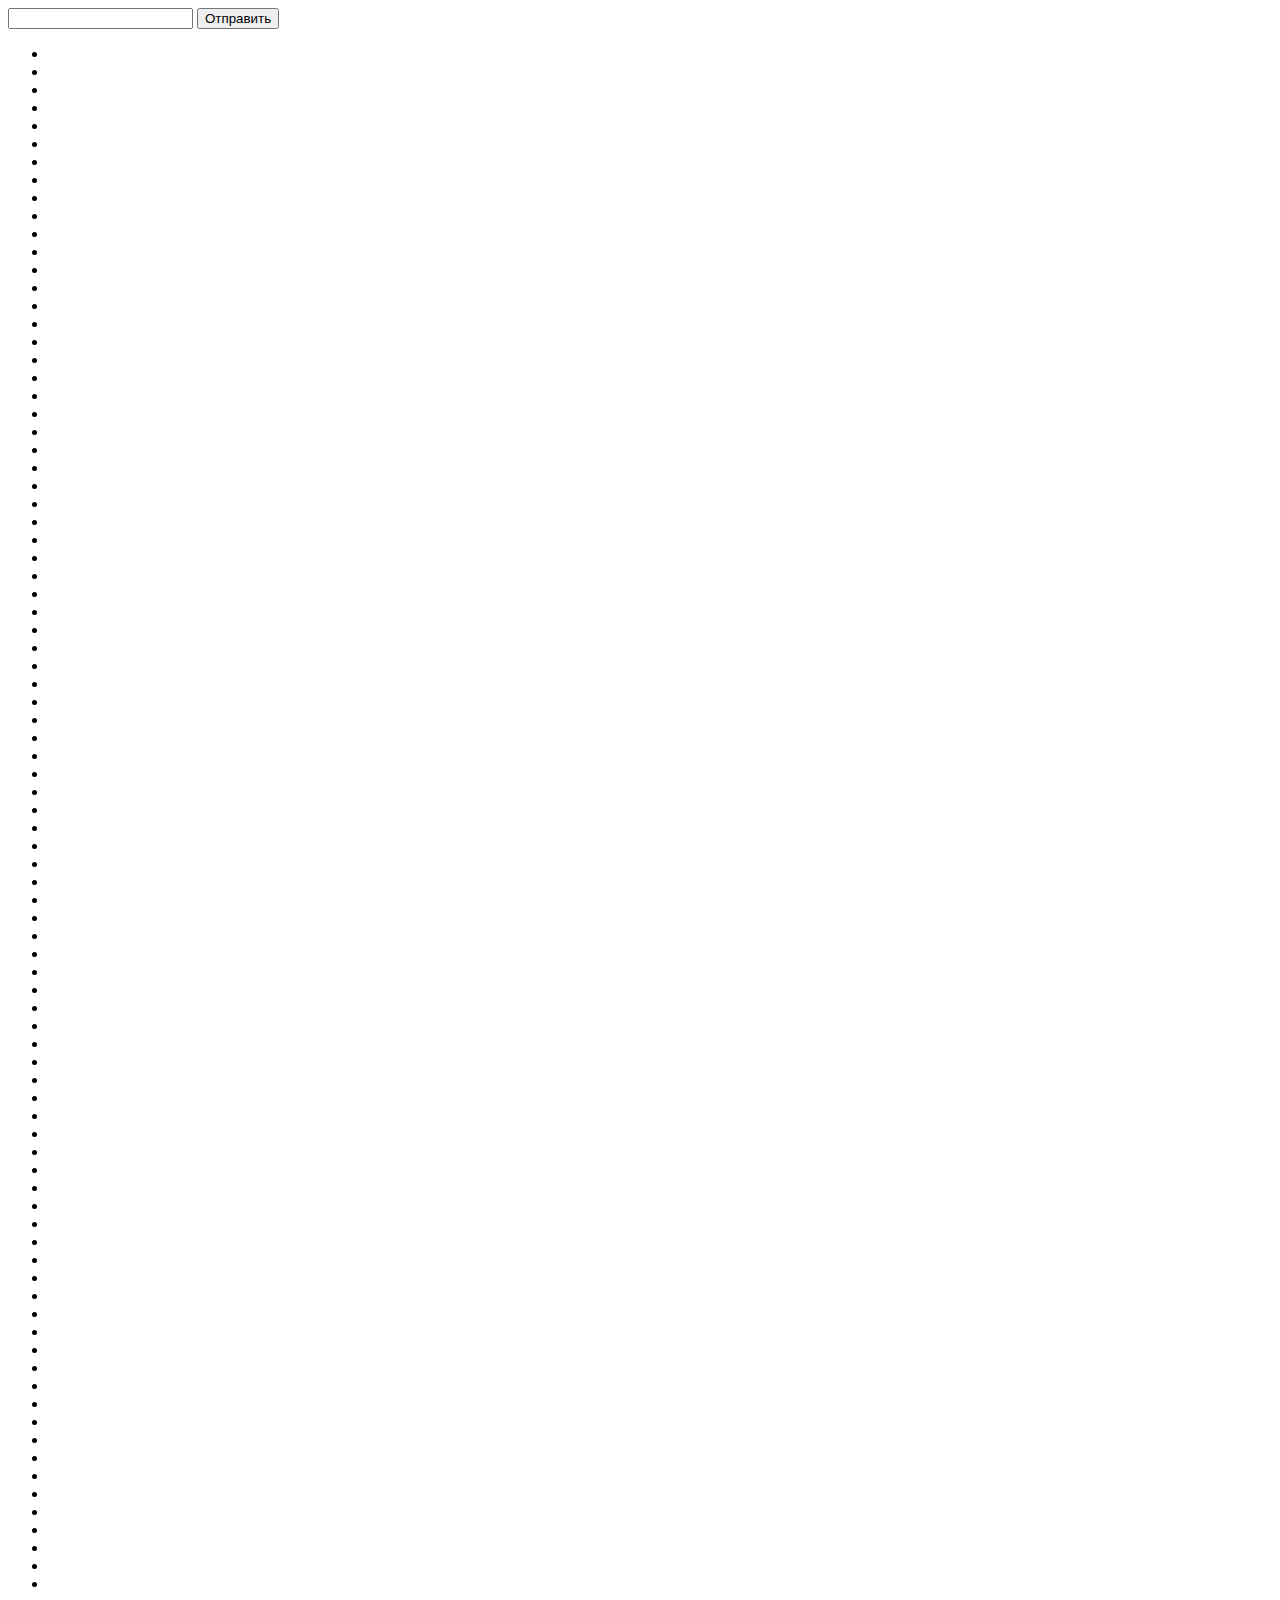
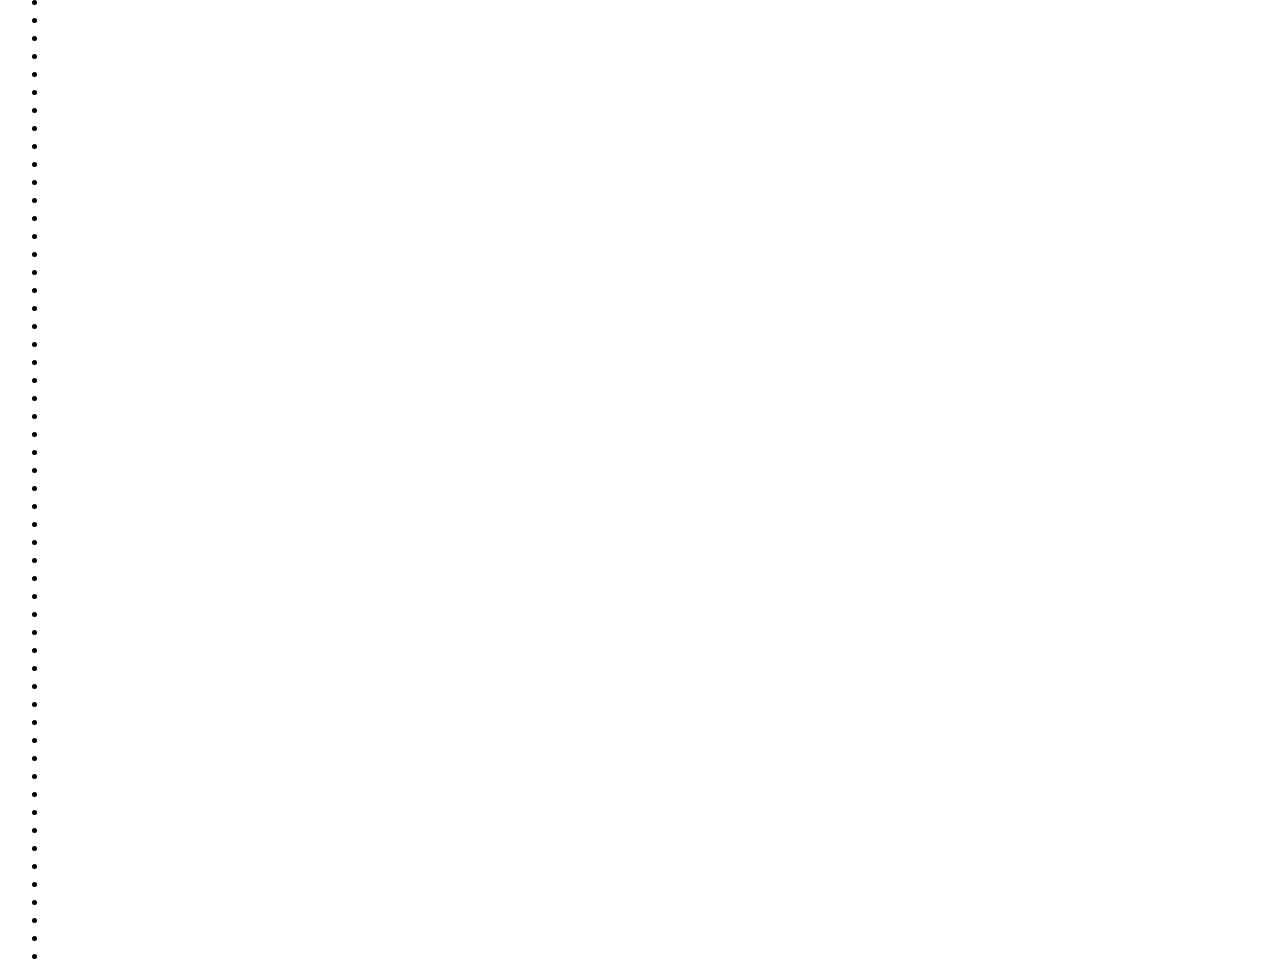
==== index.html @ b8511ce6 "add" ====
<!DOCTYPE html>
<html lang="en">
<head>
    <meta charset="UTF-8">
    <title>Title</title>
</head>
<body>

<form id="publish">
    <input type="text" name="message" id="message">
    <input type="submit" value="Отправить">
</form>


<ul id="messages"></ul>

<script>
    publish.onsubmit = () => {
      console.log(message.value);
      let xhr = new XMLHttpRequest();
      xhr.open('POST', '/publish', true);
      xhr.send(JSON.stringify({message: message.value}));
      message.value = '';
      return false;
    };

    let subscribe = () => {
        let xhr = new XMLHttpRequest();
        xhr.open('GET', '/subscribe', true);

        xhr.onload = () => {

            let li = document.createElement('li');
            li.textContent = this.responseText;
            messages.appendChild(li);
            subscribe();
        };

        xhr.onerror = xhr.onabort = () => {
            setTimeout(subscribe, 500);
        };

        xhr.send('');
    };

    subscribe();

</script>


</body>
</html>
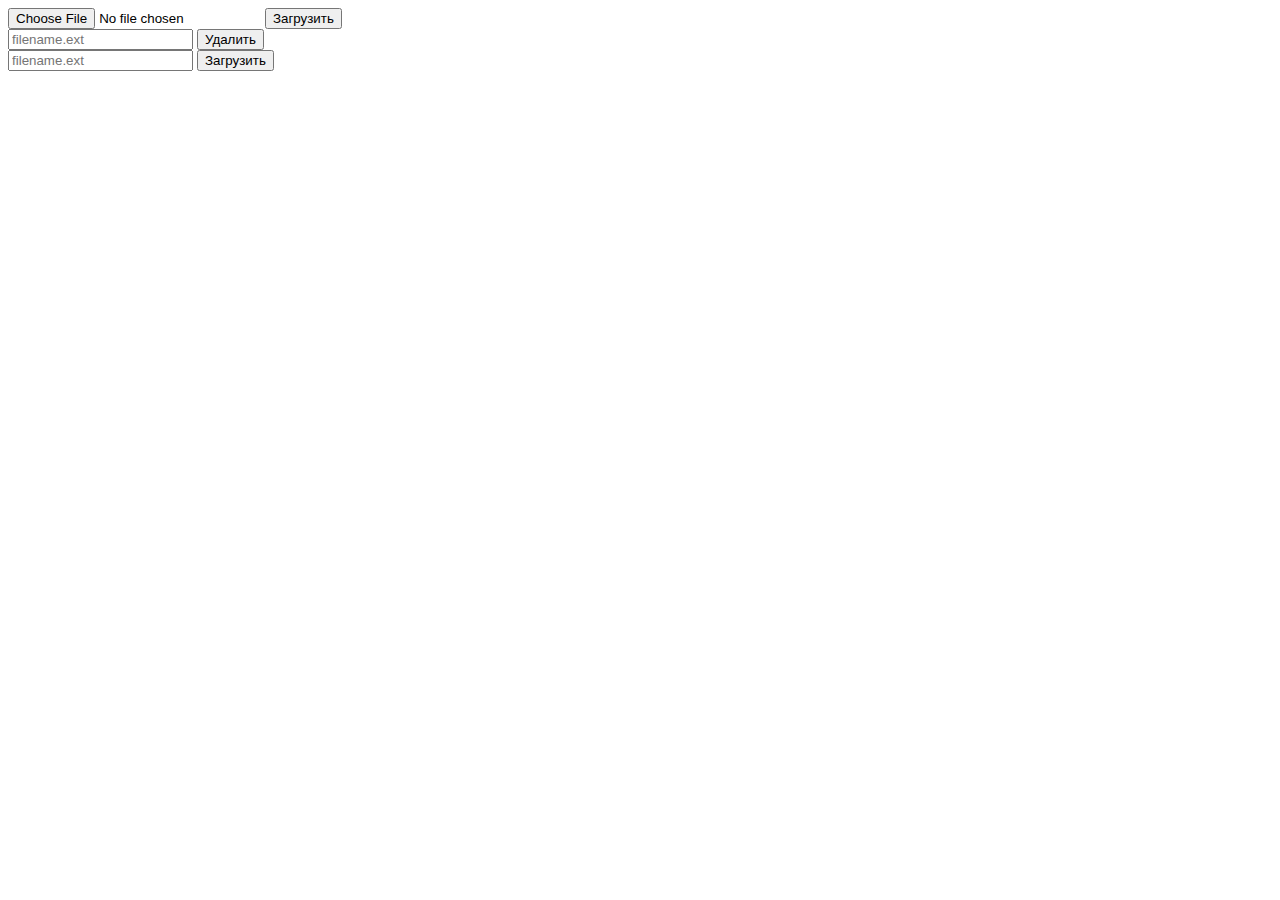
==== commit b01b2ceb: "add" ====
--- a/index.html
+++ b/index.html
@@ -6,17 +6,62 @@
 </head>
 <body>
 
-<form id="publish">
-    <input type="text" name="message" id="message">
-    <input type="submit" value="Отправить">
+<form id="POST">
+    <input type="file" name="file">
+    <input type="submit" value="Загрузить">
+</form>
+
+<form id="DELETE">
+    <input type="text" name="file" placeholder="filename.ext">
+    <input type="submit" value="Удалить">
+</form>
+
+<form id="GET">
+    <input type="text" name="file" placeholder="filename.ext">
+    <input type="submit" value="Загрузить">
 </form>
 
 
-<ul id="messages"></ul>
+<div id="messages"></div>
 
 <script>
-    publish.onsubmit = () => {
-      console.log(message.value);
+    document.onsubmit = (event) => {
+        event.preventDefault();
+
+        let form = event.target;
+        if (!form.file.value) return;
+
+
+        let fileUrl = 'files/' + form.file.value.replace(/.*[\\\/]/, '');
+
+
+        let xhr = new XMLHttpRequest();
+
+        xhr.onload = () => {
+            console.log(`${xhr.status}: ${xhr.responseText}` );
+            let p = document.createElement('p');
+            p.textContent = xhr.responseText;
+            messages.appendChild(p);
+        };
+
+        console.log(fileUrl);
+
+
+        switch(event.target.id) {
+            case 'GET':
+                xhr.open('GET', fileUrl);
+                xhr.send('');
+                break;
+            case 'POST':
+                xhr.open('POST', '/publish', true);
+                xhr.send(JSON.stringify({message: message.value}));
+                message.value = '';
+                break;
+        }
+    };
+
+
+   /* publish.onsubmit = () => {
       let xhr = new XMLHttpRequest();
       xhr.open('POST', '/publish', true);
       xhr.send(JSON.stringify({message: message.value}));
@@ -29,7 +74,6 @@
         xhr.open('GET', '/subscribe', true);
 
         xhr.onload = () => {
-
             let li = document.createElement('li');
             li.textContent = this.responseText;
             messages.appendChild(li);
@@ -43,7 +87,7 @@
         xhr.send('');
     };
 
-    subscribe();
+    subscribe();*/
 
 </script>
 
